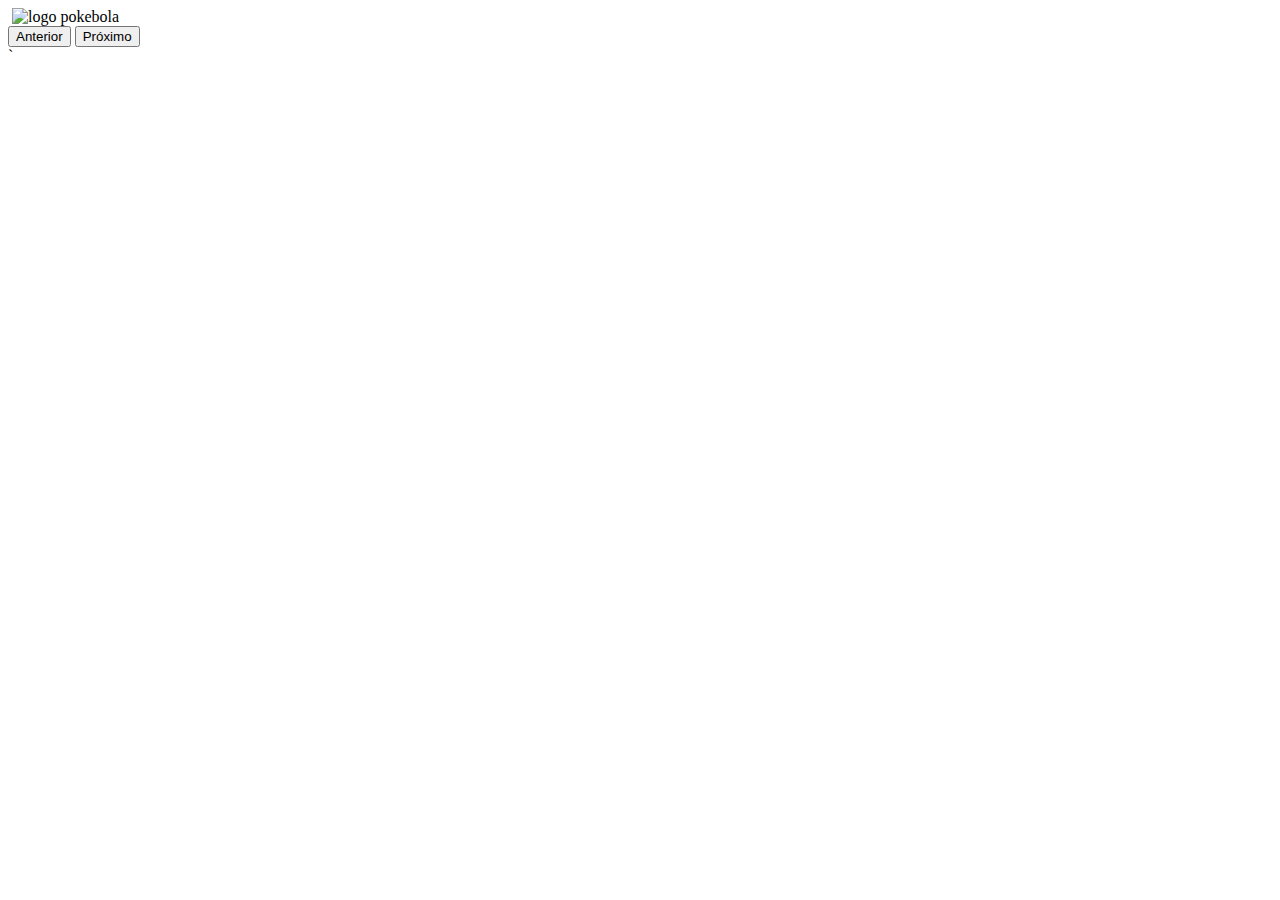
==== details.html @ d13cce27 "closes #7 - Adicionado página para detalhes do pokemon" ====
<!DOCTYPE html>
<html lang="en">
<head>
    <meta charset="UTF-8">
    <meta name="viewport" content="width=device-width, initial-scale=1.0">
    <title>Pokemon</title>

    <!--Bootstrap-->
    <link href="https://cdn.jsdelivr.net/npm/bootstrap@5.3.2/dist/css/bootstrap.min.css" rel="stylesheet" integrity="sha384-T3c6CoIi6uLrA9TneNEoa7RxnatzjcDSCmG1MXxSR1GAsXEV/Dwwykc2MPK8M2HN" crossorigin="anonymous">
</head>
<body>
    <section class="content">

<!--
    

        `
            <li class="pokemon ${pokemon.type}"  onclick="detail()">
                <span class="number">#${pokemon.number}</span>
                <span class="name">${pokemon.name}</span>
        
                <div class="detail">
                    <ol class="types ">
                        ${pokemon.types.map((type) => `<li  class="type ${type}">${type}</li>`).join(' ')} 
                    </ol>
        
                    <img src="${pokemon.photo}" alt="${pokemon.name}">
                </div>
            
            </li>
            `
-->

        <div class="container-fluid  text-center `${pokemon.type}">

            <div class="display-6">
              <img class="logo"  width="150px"   src="https://raw.githubusercontent.com/sleduardo20/pokedex/0671af442dff1d8f7141e49eb83b438885bbc9e9/public/img/logo.svg" alt="">
          
              <img src="https://i.pinimg.com/originals/54/c4/57/54c4570f8a9927e272272e996d031f58.png" alt="logo pokebola"  width="50px">
            </div>
            <!-- botoes-->
          <div class="d-grid gap-2 d-md-block ">
            <button class="btn btn-warning  btn-outline-danger btn-lg" type="button" (click)="anterior()">Anterior</button>
            <button class="btn btn-warning   btn-outline-danger btn-lg"  type="button"  (click)="proximo()">Próximo</button>
          </div>
          
          <!--card [[ngClass]="${type}"] -->
          <div class="card m-3 text-center mx-auto "  style="max-width: 1200px;">
           
            <div id="detailsContainer">
                <!-- Os detalhes do Pokémon serão exibidos aqui -->
            </div>
          
          </div>          
`
        
    </section>

    <!--JS-->
    <script src="assets/js/pokemon-model.js"></script>
    <script src="assets/js/poke-api.js"></script>
    <script src="assets/js/main.js"></script>
    <script src="assets/js/details.js"></script>
</body>
</html>
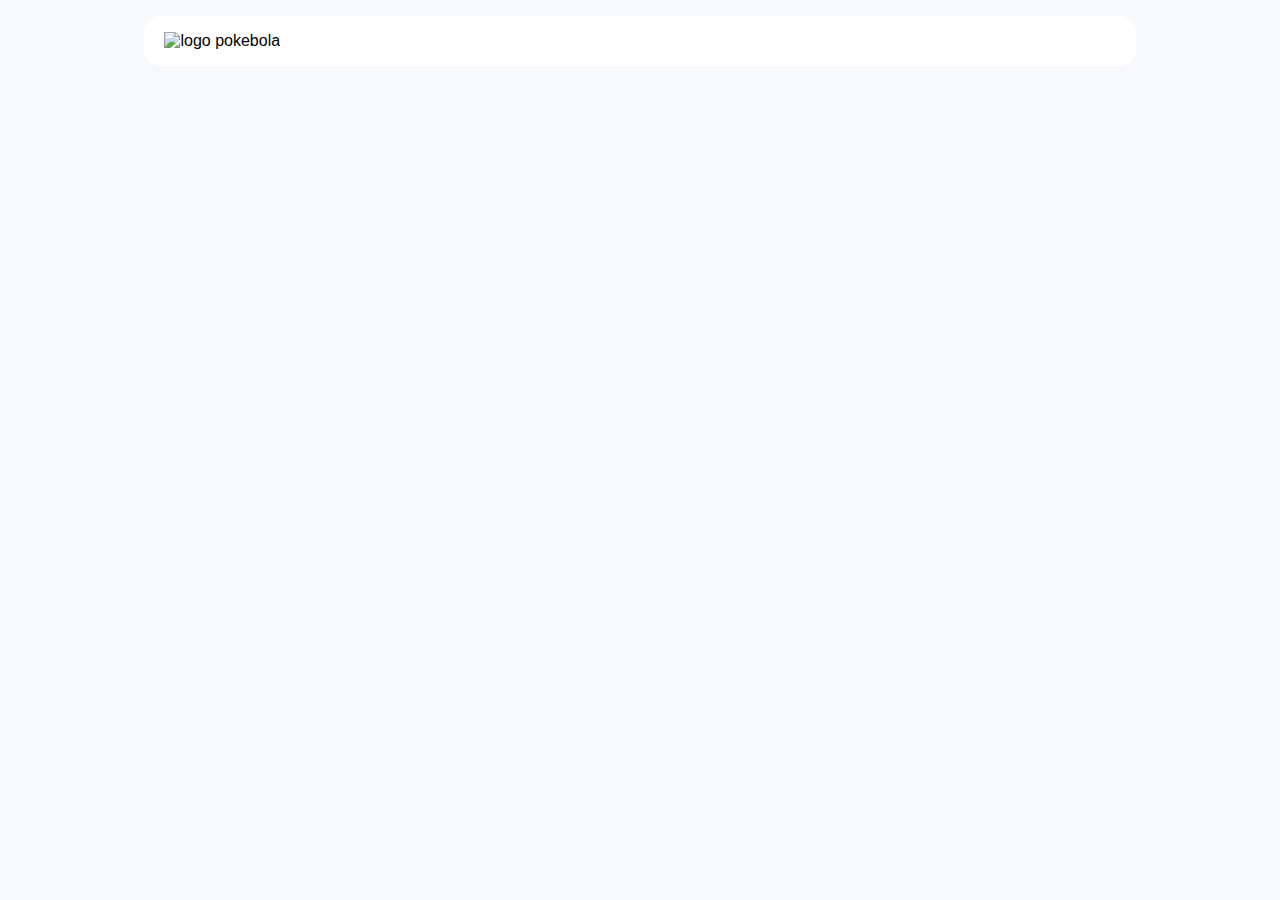
==== commit cca7cf24: "alteração no estilo da pagina de detalhes do pokemon" ====
--- a/details.html
+++ b/details.html
@@ -7,52 +7,31 @@
 
     <!--Bootstrap-->
     <link href="https://cdn.jsdelivr.net/npm/bootstrap@5.3.2/dist/css/bootstrap.min.css" rel="stylesheet" integrity="sha384-T3c6CoIi6uLrA9TneNEoa7RxnatzjcDSCmG1MXxSR1GAsXEV/Dwwykc2MPK8M2HN" crossorigin="anonymous">
+    <!--css-->
+    <link rel="stylesheet" href="assets/css/global.css">
+    <link rel="stylesheet" href="assets/css/types.css">
+    <link rel="stylesheet" href="assets/css/pokemonDetails.css">
 </head>
 <body>
-    <section class="content">
+    <section class="content  ">
 
-<!--
-    
-
-        `
-            <li class="pokemon ${pokemon.type}"  onclick="detail()">
-                <span class="number">#${pokemon.number}</span>
-                <span class="name">${pokemon.name}</span>
-        
-                <div class="detail">
-                    <ol class="types ">
-                        ${pokemon.types.map((type) => `<li  class="type ${type}">${type}</li>`).join(' ')} 
-                    </ol>
-        
-                    <img src="${pokemon.photo}" alt="${pokemon.name}">
-                </div>
-            
-            </li>
-            `
--->
-
-        <div class="container-fluid  text-center `${pokemon.type}">
+        <div class="container-fluid  text-center ">
 
             <div class="display-6">
               <img class="logo"  width="150px"   src="https://raw.githubusercontent.com/sleduardo20/pokedex/0671af442dff1d8f7141e49eb83b438885bbc9e9/public/img/logo.svg" alt="">
           
               <img src="https://i.pinimg.com/originals/54/c4/57/54c4570f8a9927e272272e996d031f58.png" alt="logo pokebola"  width="50px">
             </div>
-            <!-- botoes-->
-          <div class="d-grid gap-2 d-md-block ">
-            <button class="btn btn-warning  btn-outline-danger btn-lg" type="button" (click)="anterior()">Anterior</button>
-            <button class="btn btn-warning   btn-outline-danger btn-lg"  type="button"  (click)="proximo()">Próximo</button>
-          </div>
+           
           
-          <!--card [[ngClass]="${type}"] -->
-          <div class="card m-3 text-center mx-auto "  style="max-width: 1200px;">
-           
-            <div id="detailsContainer">
+          <div class=" card m-3 text-center mx-auto" style="max-width: 1200px;">
+
+            <div id="detailsContainer"  class="teste">
                 <!-- Os detalhes do Pokémon serão exibidos aqui -->
             </div>
           
           </div>          
-`
+
         
     </section>
 
--- a/assets/css/global.css
+++ b/assets/css/global.css
@@ -0,0 +1,99 @@
+* {
+    font-family: 'Roboto', sans-serif;
+    box-sizing: border-box;
+}
+
+body {
+    background-color: #f6f8fc;
+}
+
+.content {
+    width: 100vw;
+    height: 100vh;
+    padding: 1rem;
+    background-color: #fff;
+}
+
+
+
+.normal {
+    background-color: #a6a877;
+}
+
+.grass {
+    background-color: #77c850;
+}
+
+.fire {
+    background-color: #ee7f30;
+}
+
+.water {
+    background-color: #678fee;
+}
+
+.electric {
+    background-color: #f7cf2e;
+}
+
+.ice {
+    background-color: #98d5d7;
+}
+
+.ground {
+    background-color: #dfbf69;
+}
+
+.flying {
+    background-color: #a98ff0;
+}
+
+.poison {
+    background-color: #a040a0;
+}
+
+.fighting {
+    background-color: #bf3029;
+}
+
+.psychic {
+    background-color: #f65687;
+}
+
+.dark {
+    background-color: #725847;
+}
+
+.rock {
+    background-color: #b8a137;
+}
+
+.bug {
+    background-color: #a8b720;
+}
+
+.ghost {
+    background-color: #6e5896;
+}
+
+.steel {
+    background-color: #b9b7cf;
+}
+
+.dragon {
+    background-color: #6f38f6;
+}
+
+.fairy {
+    background-color: #f9aec7;
+}
+
+
+@media screen and (min-width: 992px) {
+    .content {
+        max-width: 992px;
+        height: auto;
+        margin: 1rem auto;
+        border-radius: 1rem;
+    }
+}--- a/assets/css/pokemonDetails.css
+++ b/assets/css/pokemonDetails.css
@@ -0,0 +1,74 @@
+.progress-table {
+    width: 100%;
+    max-width: 600px; /* Defina uma largura máxima que desejar */
+    margin-left: auto;
+    margin-right: auto;
+    border-collapse: collapse;
+  }
+
+  
+.progress::-webkit-progress-bar {
+    border-radius: 10px;
+ }
+ 
+ .pr0::-webkit-progress-value {
+    background-color: rgb(46, 46, 46);
+ }
+ 
+ progress {
+    -webkit-appearance: none;
+    appearance: none;
+    width: 100%;
+    height: 10px;
+    border-radius: 10px;
+    border: 1px solid #a5a5a5;
+    background-color: #fff;
+ }
+  
+  .teste .detail .types {
+    padding: 0;
+    margin: 1rem;
+    list-style: none;
+    display: flex;
+    flex-direction: row;
+    justify-content: center;
+  }
+  
+  .number {
+    color: #00000086;
+  }
+  
+  .teste .detail .types .type {
+    color: #fff;
+    padding: .25rem .5rem;
+    margin: .25rem 0;
+    font-size: 1rem;
+    border-radius: 1rem;
+    filter: brightness(1.1);
+    text-align: center;
+    width: 50%;
+  }
+  
+  .name {
+    font-size: 2rem;
+    font-weight: 300;
+    margin-top: 10px;
+  }
+  
+  .height, .weight{
+    font-size: 1rem;
+    text-align: center;
+  }
+  
+  .teste .name {
+    color: #000;
+    margin-bottom: .25rem;
+    text-transform: capitalize;
+  }
+  
+  .card {
+    border-radius: 1rem;
+    border-width: .15rem;
+    border-color: #c4bcbce9;
+  }
+  